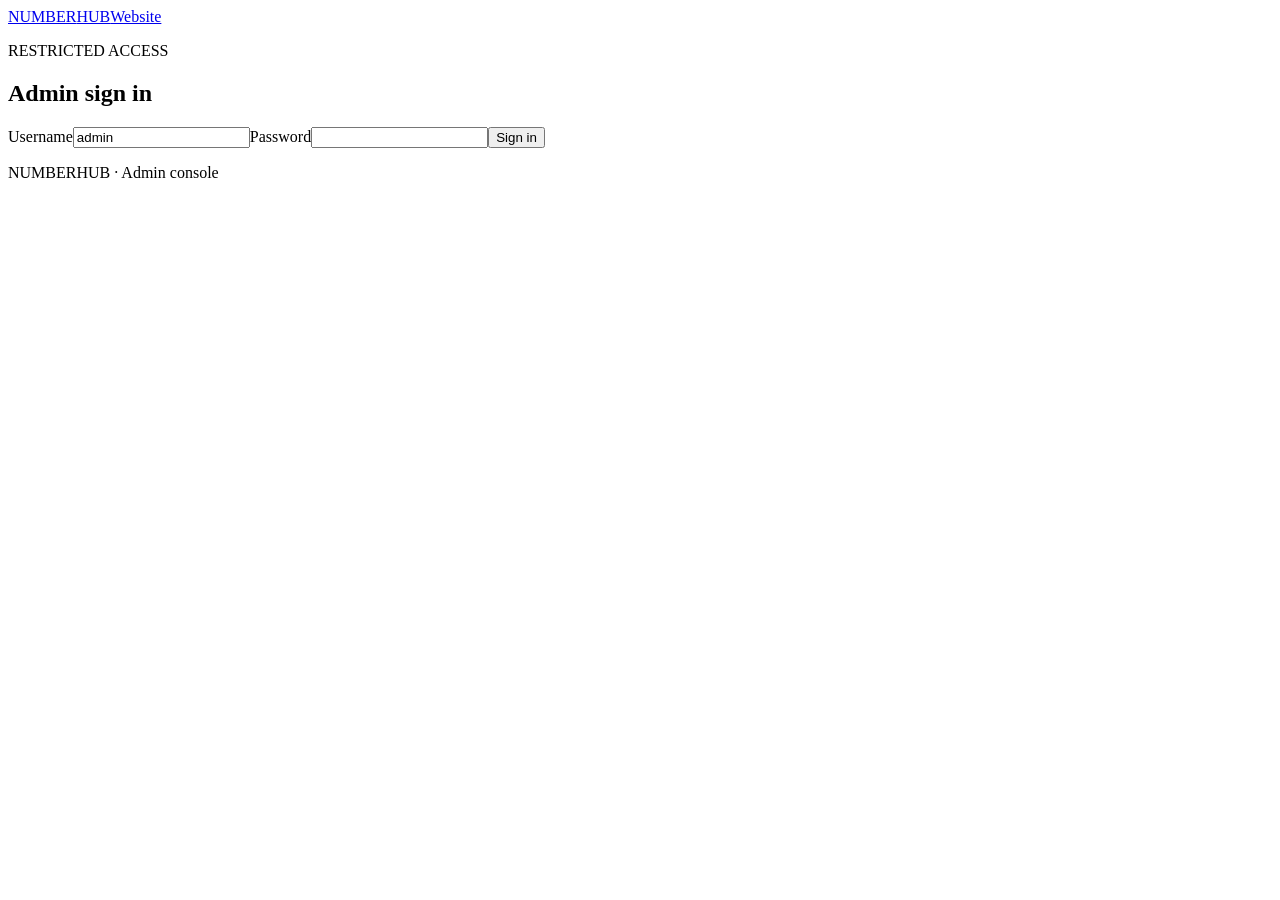
==== public/admin.html @ 6fe547e5 "Initial commit: numberhub-vercel" ====
<!doctype html>
<html lang="en"><head><meta charset="utf-8"><meta name="viewport" content="width=device-width,initial-scale=1"><title>Admin · NumberHub</title><link rel="stylesheet" href="/style.css"></head>
<body><header class="top"><a class="brand" href="/">NUMBER<span>HUB</span></a><a class="navlink" href="/">Website</a></header>
<main class="wrap admin"><section id="login" class="panel login"><p class="eyebrow">RESTRICTED ACCESS</p><h1>Admin sign in</h1><form id="loginForm"><label>Username<input id="username" value="admin" required></label><label>Password<input id="password" type="password" required></label><button class="button">Sign in</button><p id="loginMsg" class="small"></p></form></section>
<section id="dashboard" hidden><div class="sectionhead"><div><p class="eyebrow">CONTROL CENTER</p><h1>Admin panel</h1></div><button class="button secondary" id="logout">Log out</button></div>
<div class="stats"><div class="stat"><span>Inventory</span><strong id="numberCount">0</strong></div><div class="stat"><span>Active API keys</span><strong id="keyCount">0/10</strong></div></div>
<div class="panel"><p class="eyebrow">INVENTORY</p><h2>Add a number</h2><form id="numberForm" class="formgrid"><label>Phone number<input id="phone" placeholder="+918928066852" required></label><label>OTP record<input id="otp" placeholder="174678" inputmode="numeric"></label><label>Country code<input id="country" value="+91" required></label><label>Status<select id="status"><option value="available">Available</option><option value="used">Used</option><option value="disabled">Disabled</option></select></label><button class="button">Add number</button></form><p class="small muted">Only add numbers you own or are authorized to administer. Only distribute OTPs to their intended, authorized recipient.</p><p id="numberMsg" class="small"></p><div id="numbers" class="tablelist"></div></div>
<div class="panel"><div class="sectionhead"><div><p class="eyebrow">DEVELOPER ACCESS</p><h2>API keys</h2></div><span id="slots" class="status">0 / 10</span></div><form id="keyForm" class="inlineform"><input id="keyLabel" placeholder="Key label (e.g. Website API)"><button class="button">Generate 1 key</button></form><p id="keyMsg" class="small"></p><div id="newKey" class="keybox" hidden></div><div id="keys" class="tablelist"></div></div></section>
<footer>NUMBERHUB <span>·</span> Admin console</footer></main><script src="/admin.js"></script></body></html>
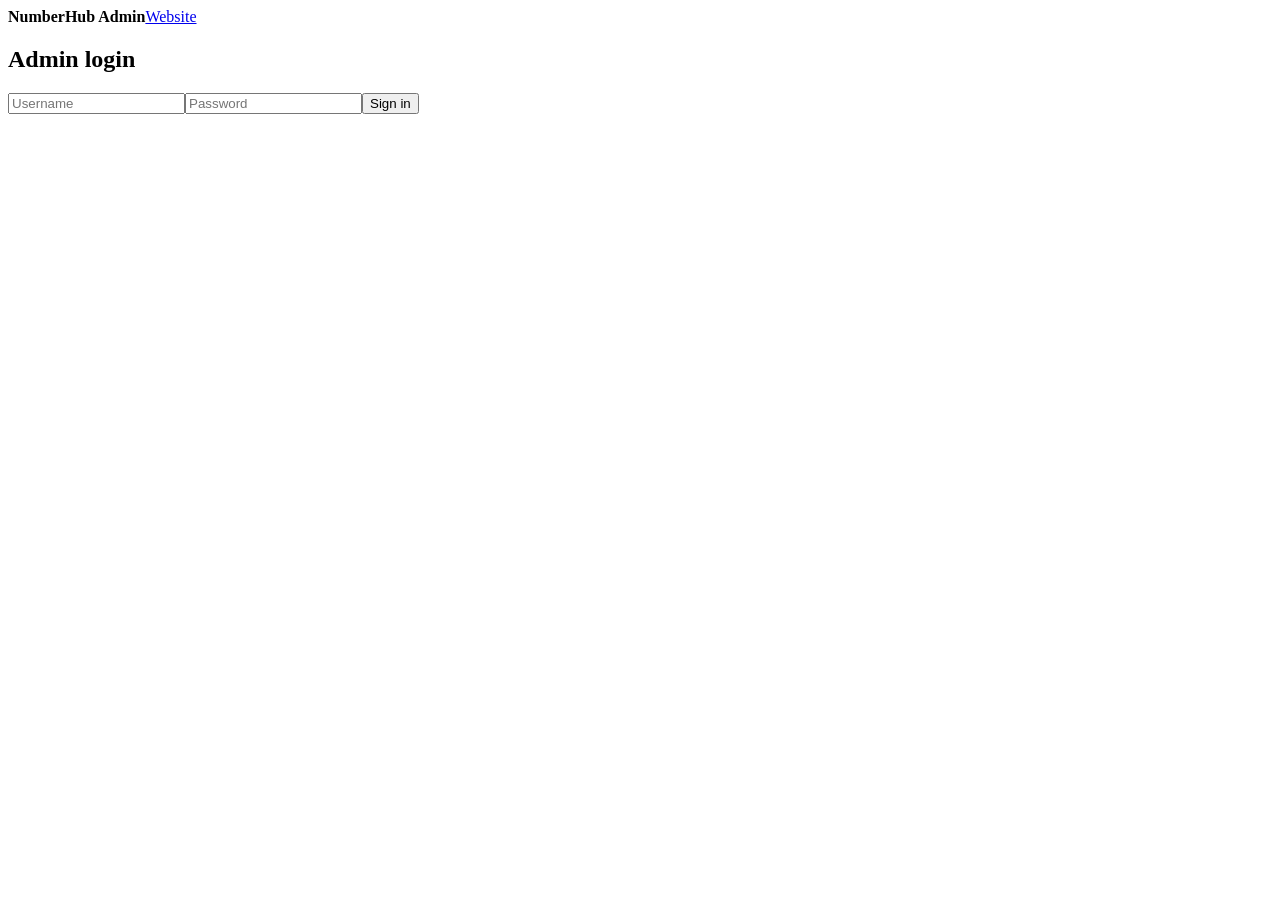
==== commit 1946b6b0: "Initial commit: NumberHub-Vercel-API" ====
--- a/public/admin.html
+++ b/public/admin.html
@@ -1,9 +1 @@
-<!doctype html>
-<html lang="en"><head><meta charset="utf-8"><meta name="viewport" content="width=device-width,initial-scale=1"><title>Admin · NumberHub</title><link rel="stylesheet" href="/style.css"></head>
-<body><header class="top"><a class="brand" href="/">NUMBER<span>HUB</span></a><a class="navlink" href="/">Website</a></header>
-<main class="wrap admin"><section id="login" class="panel login"><p class="eyebrow">RESTRICTED ACCESS</p><h1>Admin sign in</h1><form id="loginForm"><label>Username<input id="username" value="admin" required></label><label>Password<input id="password" type="password" required></label><button class="button">Sign in</button><p id="loginMsg" class="small"></p></form></section>
-<section id="dashboard" hidden><div class="sectionhead"><div><p class="eyebrow">CONTROL CENTER</p><h1>Admin panel</h1></div><button class="button secondary" id="logout">Log out</button></div>
-<div class="stats"><div class="stat"><span>Inventory</span><strong id="numberCount">0</strong></div><div class="stat"><span>Active API keys</span><strong id="keyCount">0/10</strong></div></div>
-<div class="panel"><p class="eyebrow">INVENTORY</p><h2>Add a number</h2><form id="numberForm" class="formgrid"><label>Phone number<input id="phone" placeholder="+918928066852" required></label><label>OTP record<input id="otp" placeholder="174678" inputmode="numeric"></label><label>Country code<input id="country" value="+91" required></label><label>Status<select id="status"><option value="available">Available</option><option value="used">Used</option><option value="disabled">Disabled</option></select></label><button class="button">Add number</button></form><p class="small muted">Only add numbers you own or are authorized to administer. Only distribute OTPs to their intended, authorized recipient.</p><p id="numberMsg" class="small"></p><div id="numbers" class="tablelist"></div></div>
-<div class="panel"><div class="sectionhead"><div><p class="eyebrow">DEVELOPER ACCESS</p><h2>API keys</h2></div><span id="slots" class="status">0 / 10</span></div><form id="keyForm" class="inlineform"><input id="keyLabel" placeholder="Key label (e.g. Website API)"><button class="button">Generate 1 key</button></form><p id="keyMsg" class="small"></p><div id="newKey" class="keybox" hidden></div><div id="keys" class="tablelist"></div></div></section>
-<footer>NUMBERHUB <span>·</span> Admin console</footer></main><script src="/admin.js"></script></body></html>+<!doctype html><html lang="en"><head><meta charset="utf-8"><meta name="viewport" content="width=device-width,initial-scale=1"><title>NumberHub Admin</title><link rel="stylesheet" href="/style.css"></head><body><main class="wrap"><nav><b>NumberHub Admin</b><a href="/">Website</a></nav><section class="panel" id="loginBox"><h1>Admin login</h1><input id="username" placeholder="Username"><input id="password" type="password" placeholder="Password"><button onclick="login()">Sign in</button><p id="loginMsg"></p></section><section id="dashboard" hidden><section class="panel"><h2>Add number</h2><div class="grid"><input id="cc" value="+91" placeholder="Country code"><input id="phone" placeholder="Phone digits"></div><button onclick="addNumber()">Add number</button></section><section class="panel"><h2>Bulk CSV import</h2><p>CSV columns: <code>country_code,phone</code></p><input id="csv" type="file" accept=".csv"><button onclick="bulkImport()">Import CSV</button><p id="bulkMsg"></p></section><section class="panel"><h2>Numbers</h2><div class="toolbar"><button onclick="loadNumbers()">Refresh</button><button class="secondary" onclick="exportSelected()">Export selected CSV</button><label class="selectall"><input id="selectAll" type="checkbox" onchange="toggleAll(this.checked)"> Select all</label></div><p id="selectedCount" class="muted">0 selected · Export contains phone numbers only</p><div id="numbers"></div></section><section class="panel"><h2>Deleted History</h2><button class="secondary" onclick="loadDeleted()">Refresh history</button><div id="deletedNumbers"></div></section><section class="panel"><h2>API keys <small>(maximum 10 active)</small></h2><input id="label" placeholder="Customer label"><button onclick="createKey()">Generate API key</button><pre id="newKey"></pre><div id="keys"></div></section><button class="secondary" onclick="logout()">Logout</button></section></main><script src="/admin.js"></script></body></html>
